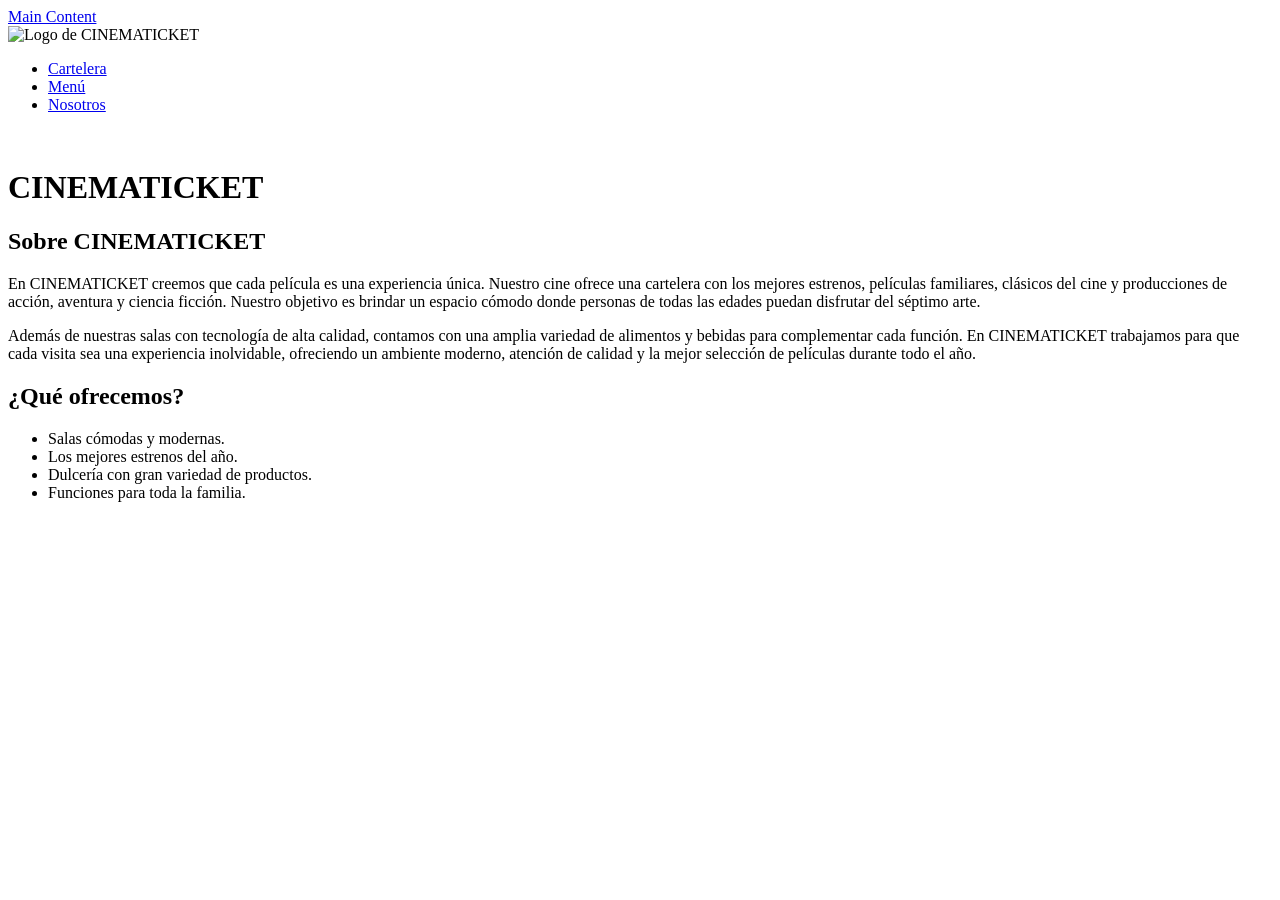
==== nosotros.html @ 041fbcfd "Add files via upload" ====
<!DOCTYPE html>
<html lang="en">
<head>
    <meta charset="UTF-8">
    <meta name="viewport" content="width=device-width, initial-scale=1.0">
    <title>CINEMATICKET</title>
    <link rel="icon" href="mi_images/ticket.png">
    <link rel="stylesheet" href="css/mi_style.css">
</head>
<body>
    <a href="#main" class="skip-link">Main Content</a>
    <header>
        <nav>
            <div class="logo">
                <img src="mi_images/ticket.png" alt="Logo de CINEMATICKET">
            </div>
            <ul>
                <li><a href="mi_index.html">Cartelera</a></li>
                <li><a href="menu.html">Menú</a></li>
                <li><a href="nosotros.html">Nosotros</a></li>
            </ul>
        </nav>
        <div class="imagen_main">
           <img src="mi_images/cine.jpg" alt=""> 
           <div class="nombre_cine">
            <h1>CINEMATICKET</h1>
           </div>
        </div>
    </header>
    <main>
        <section class="nosotros">
            <h2>Sobre CINEMATICKET</h2>
            <p>
                En CINEMATICKET creemos que cada película es una experiencia única. Nuestro cine ofrece una cartelera con los mejores estrenos, películas familiares, clásicos del cine y producciones de acción, aventura y ciencia ficción. Nuestro objetivo es brindar un espacio cómodo donde personas de todas las edades puedan disfrutar del séptimo arte.
            </p>
            <p>
                Además de nuestras salas con tecnología de alta calidad, contamos con una amplia variedad de alimentos y bebidas para complementar cada función. En CINEMATICKET trabajamos para que cada visita sea una experiencia inolvidable, ofreciendo un ambiente moderno, atención de calidad y la mejor selección de películas durante todo el año.
            </p>
            <h2>¿Qué ofrecemos?</h2>
            <ul>
                <li>Salas cómodas y modernas.</li>
                <li>Los mejores estrenos del año.</li>
                <li>Dulcería con gran variedad de productos.</li>
                <li>Funciones para toda la familia.</li>
            </ul>
        </section>
    </main>
</body>
</html>
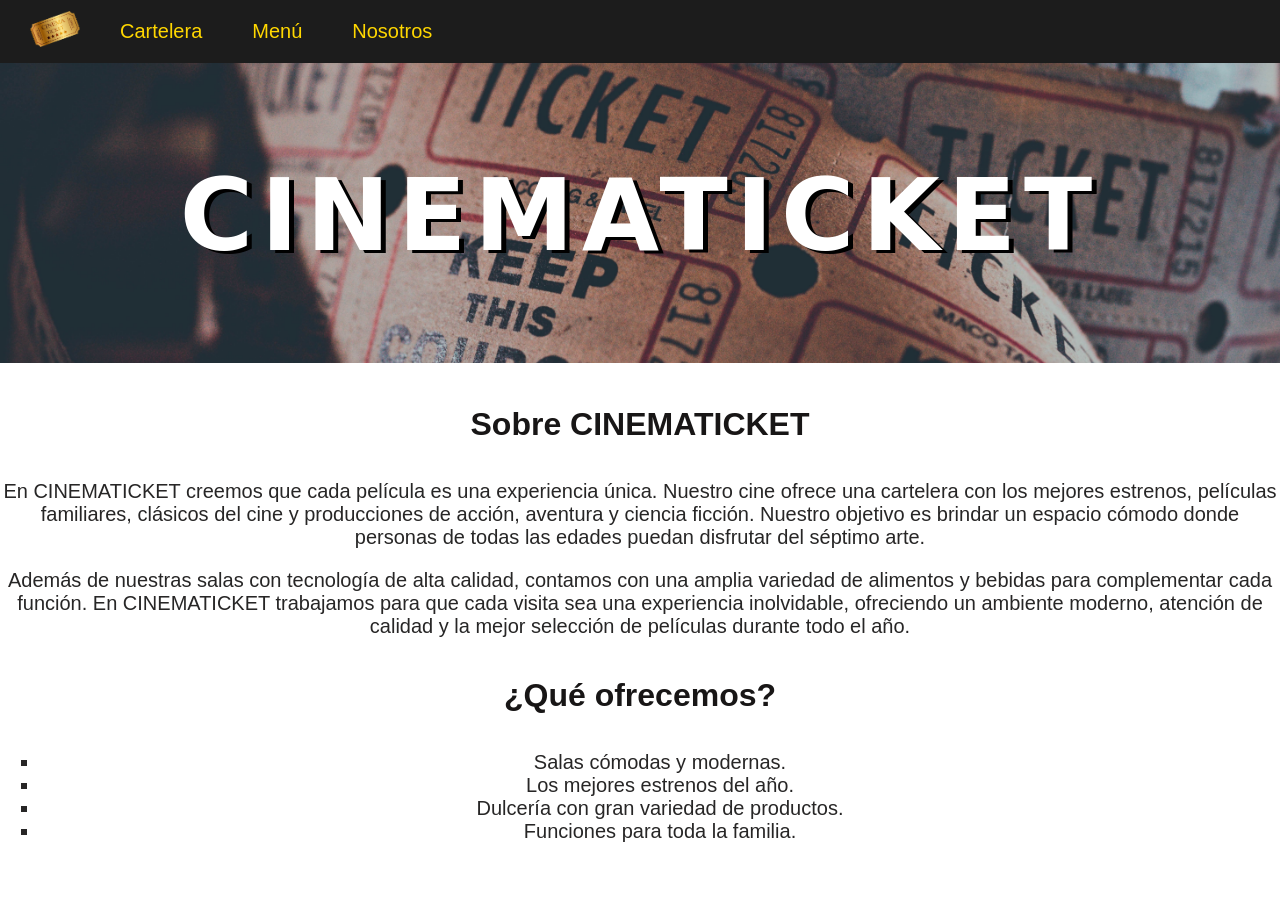
==== commit f99c920d: "Add files via upload" ====
--- a/nosotros.html
+++ b/nosotros.html
@@ -15,7 +15,7 @@
                 <img src="mi_images/ticket.png" alt="Logo de CINEMATICKET">
             </div>
             <ul>
-                <li><a href="mi_index.html">Cartelera</a></li>
+                <li><a href="index.html">Cartelera</a></li>
                 <li><a href="menu.html">Menú</a></li>
                 <li><a href="nosotros.html">Nosotros</a></li>
             </ul>
--- a/css/mi_style.css
+++ b/css/mi_style.css
@@ -0,0 +1,184 @@
+body{
+    margin: 0 auto;
+}
+
+header{
+    background-size: cover;
+    background-position:center;
+}
+
+.imagen_main{
+    position:relative;
+    width:100%;
+    
+}
+
+.imagen_main img{
+    width:100%;
+    height: 300px;
+    object-fit:cover;
+}
+
+.nombre_cine{
+    position:absolute;
+    color:white;
+    top: 50%;
+    left:50%;
+    transform:translate(-50%, -50%);
+    font-family:system-ui, sans-serif, Arial;
+    text-align:center;
+    font-size:50px;
+    text-shadow:5px 3px black;
+    letter-spacing:8px;
+}
+
+
+nav{
+    background-color:#1C1C1C;
+    font-family:Verdana, Geneva, Tahoma, sans-serif;
+    font-size:20px;
+    display:flex;
+    align-items:center;
+}
+
+nav img{
+    width:50px;
+    margin-left:30px;
+}
+
+nav a{
+    text-decoration:none;
+    color:#FFD700;
+}
+
+nav a:hover{
+    color:white;
+}
+
+nav ul{
+    list-style-type:none;
+    display:flex;
+    justify-content:center;
+    gap:50px;
+    flex-wrap:wrap;
+} 
+
+.skip-link{
+    position:absolute;
+    left:-1000px;
+    top:-100px;
+}
+
+.skip-link:focus{
+    left:10px;
+    top:10px;
+}
+
+h2{
+  font-family: sans-serif,Arial, Helvetica;
+  text-align:center;
+  font-size:xx-large;
+  line-height:60px;
+  color:#181616;
+}
+
+p{
+  color:#272626;
+  font-size:20px;
+  font-family:'Segoe UI','Open Sans', 'Helvetica Neue', sans-serif;
+  text-align:center;
+}
+
+.nosotros li{
+  color:#272626;
+  font-size:20px;
+  font-family:'Segoe UI','Open Sans', 'Helvetica Neue', sans-serif;
+  text-align:center;
+  list-style: square;
+}
+
+.Cartelera{
+    display:grid;
+    grid-template-columns:250px 250px;
+    justify-content:center;
+    column-gap: 300px;
+}
+
+.portada{
+    width:250px;
+    height:350px;
+    border:5px solid lightgray;
+    object-fit:cover;
+    border-radius:15px;
+    padding:10px;
+}
+
+.portada:hover{
+    transition-property:width;
+    transition-duration:.1s;
+    width:255px;
+    border:5px solid rgb(42, 39, 39);
+    border-radius:15px;
+}
+
+.titulo{
+    font-family:'Segoe UI', Arial, sans-serif;
+    font-size:22px;
+    font-weight:700;
+    color:#1C1C1C;
+    text-align:center;
+    margin-top:15px;
+    margin-bottom:5px;
+}
+
+.clasificacion{
+    background-color: #FFD700;
+    text-align: center;
+    border-radius: 5px;
+    font-size: 15px;
+    font-weight:bold;
+}
+
+.menu h3{
+    color: #272626;
+    font-family: 'Courier New', Courier, monospace;
+    font-size:xx-large;
+    text-align: center;
+}
+
+.productos{
+    display:flex;
+    width:100%;
+    flex-direction: row;
+    flex-wrap: wrap;
+    gap:200px;
+    justify-content:center;
+}
+
+.producto img{
+    width:250px;
+    height:250px;
+    background-color: white;
+    border: 10px solid lightgray;
+    border-radius: 15px;
+    object-fit:cover;
+    padding:10px;
+} 
+
+.producto img:hover{
+    width:250px;
+    height:250px;
+    background-color: white;
+    border: 10px solid black;
+    border-radius: 15px;
+    object-fit:cover;
+}
+.producto p{ 
+  font-size:22px; 
+  font-weight:bold; 
+  color:#1C1C1C; 
+}
+
+.pelicula:nth-child(even):hover .portada{
+    border-color:#e30303;
+}
